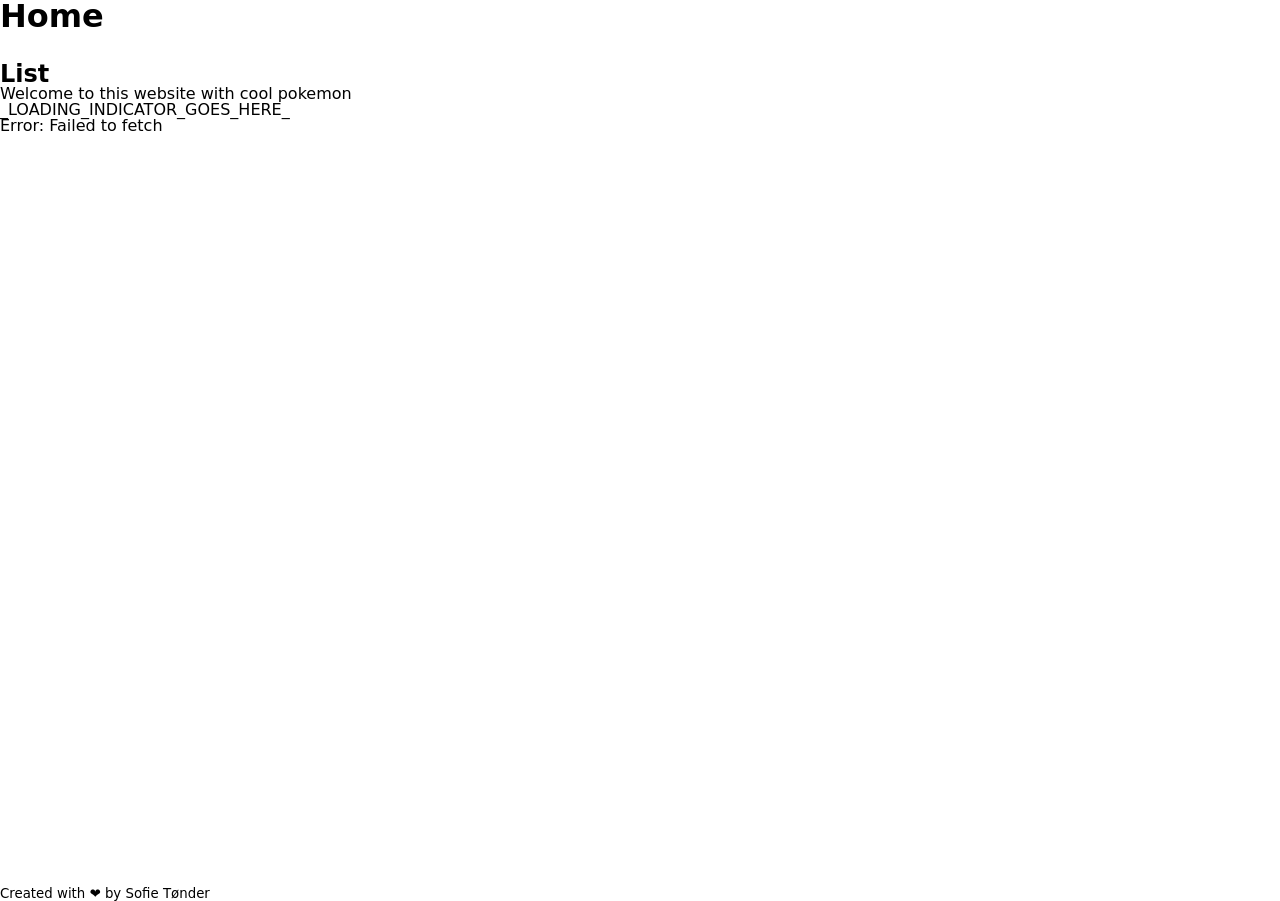
==== index.html @ 950b8119 "added" ====
<!DOCTYPE html>
<html lang="en">
  <head>
    <meta charset="UTF-8" />
    <link rel="icon" type="image/svg+xml" href="/vite.svg" />
    <meta name="viewport" content="width=device-width, initial-scale=1.0" />
    <meta name="description" content="_REPLACE_WITH_DESCRIPTION_" />
    <meta
      name="keywords"
      content="HTML, CSS, JavaScript, _REPLACE_WITH_KEYWORD_"
    />
    <meta name="author" content="_YOUR_NAME_" />
    <link rel="stylesheet" href="/style.css" />
    <script src="src/js/app.js" defer></script>
    <title>_REPLACE_SITE_NAME</title>
  </head>
  <body class="animate__animated animate__fadeIn">
    <header class="l-header">
      <h1>Home</h1>
    </header>

    <main class="l-main">
      <section role="search"></section>

      <article role="doc-introduction">
        <h2>List</h2>

        <p>Welcome to this website with cool pokemon</p>
      </article>

      
      
      <section role="list">
        <div id="card">_LOADING_INDICATOR_GOES_HERE_</div>
      </section>

      <div class="results"></div>
    </main>

    <footer class="l-footer">
      <small>Created with ❤️ by Sofie Tønder</small>
    </footer>
    
  </body>
</html>
---- style.css ----
/* the props */
@import "open-props/style";

/* optional imports that use the props */
@import "open-props/normalize";
@import "animate.css";

@import "src/css/variables.css";
@import "src/css/reset.css";
@import "src/css/utilities.css";
@import "src/css/layout.css";
@import "src/css/form.css";
@import "src/css/ui.css";
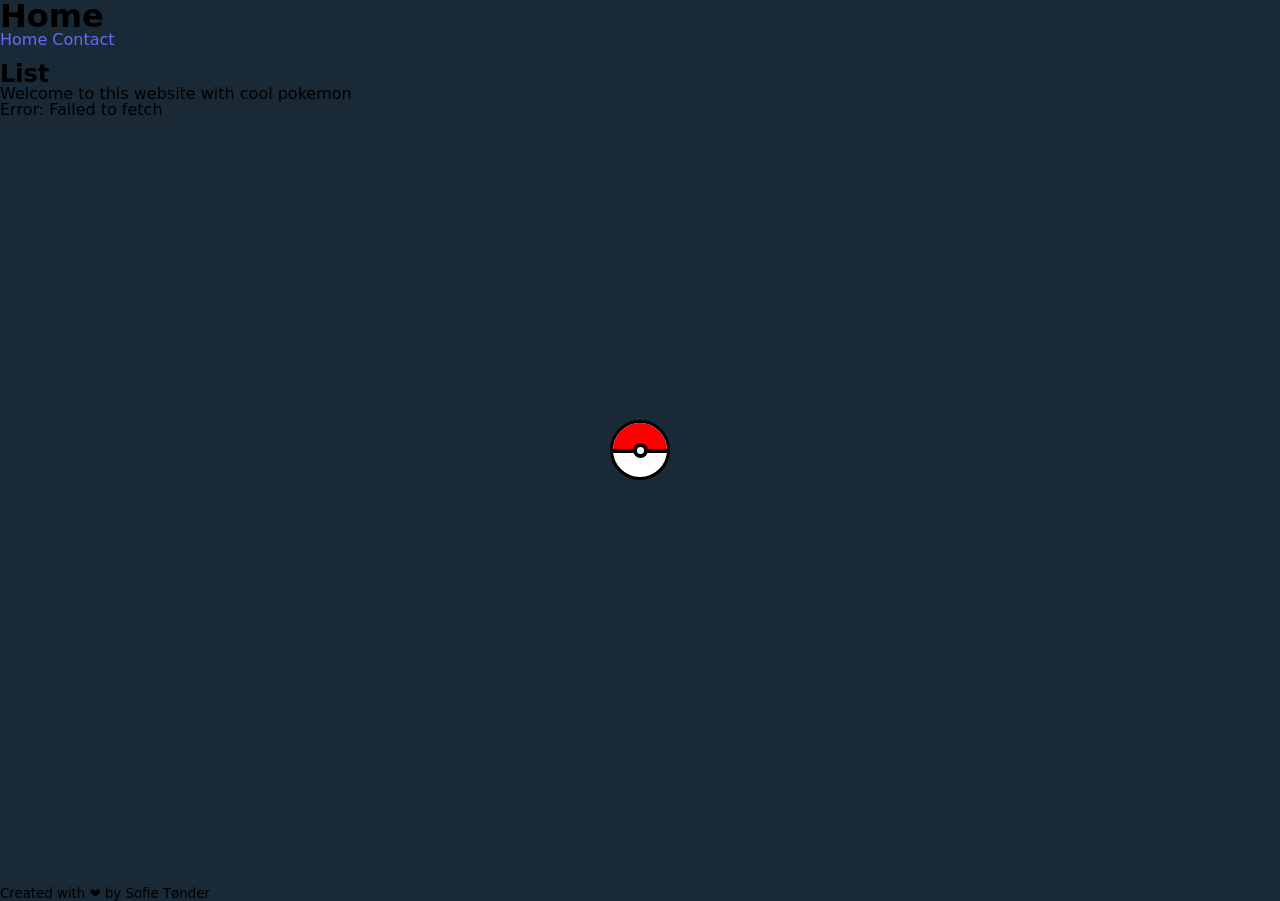
==== commit a70e66c0: "includes detail, app, contact" ====
--- a/index.html
+++ b/index.html
@@ -17,6 +17,10 @@
   <body class="animate__animated animate__fadeIn">
     <header class="l-header">
       <h1>Home</h1>
+      <nav>
+        <a href="index.html"> Home </a>
+        <a href="contact.html"> Contact </a>
+      </nav>
     </header>
 
     <main class="l-main">
@@ -28,10 +32,9 @@
         <p>Welcome to this website with cool pokemon</p>
       </article>
 
-      
-      
       <section role="list">
-        <div id="card">_LOADING_INDICATOR_GOES_HERE_</div>
+        <div id="loader">
+ 
       </section>
 
       <div class="results"></div>
@@ -40,6 +43,5 @@
     <footer class="l-footer">
       <small>Created with ❤️ by Sofie Tønder</small>
     </footer>
-    
   </body>
 </html>
--- a/style.css
+++ b/style.css
@@ -11,3 +11,5 @@
 @import "src/css/layout.css";
 @import "src/css/form.css";
 @import "src/css/ui.css";
+
+@import "src/css/loader.css";
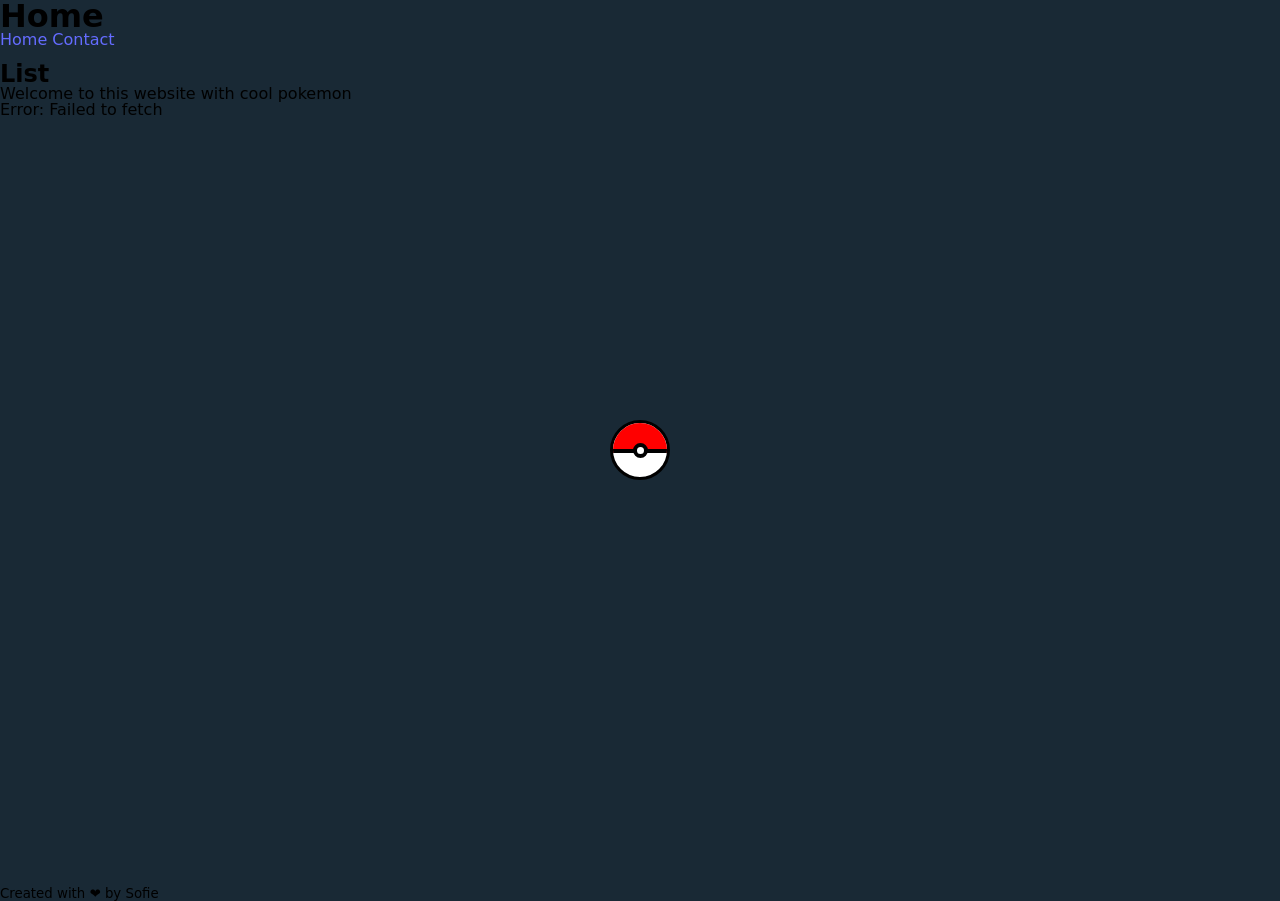
==== commit 08082ba5: "changes" ====
--- a/index.html
+++ b/index.html
@@ -41,7 +41,7 @@
     </main>
 
     <footer class="l-footer">
-      <small>Created with ❤️ by Sofie Tønder</small>
+      <small>Created with ❤️ by Sofie</small>
     </footer>
   </body>
 </html>
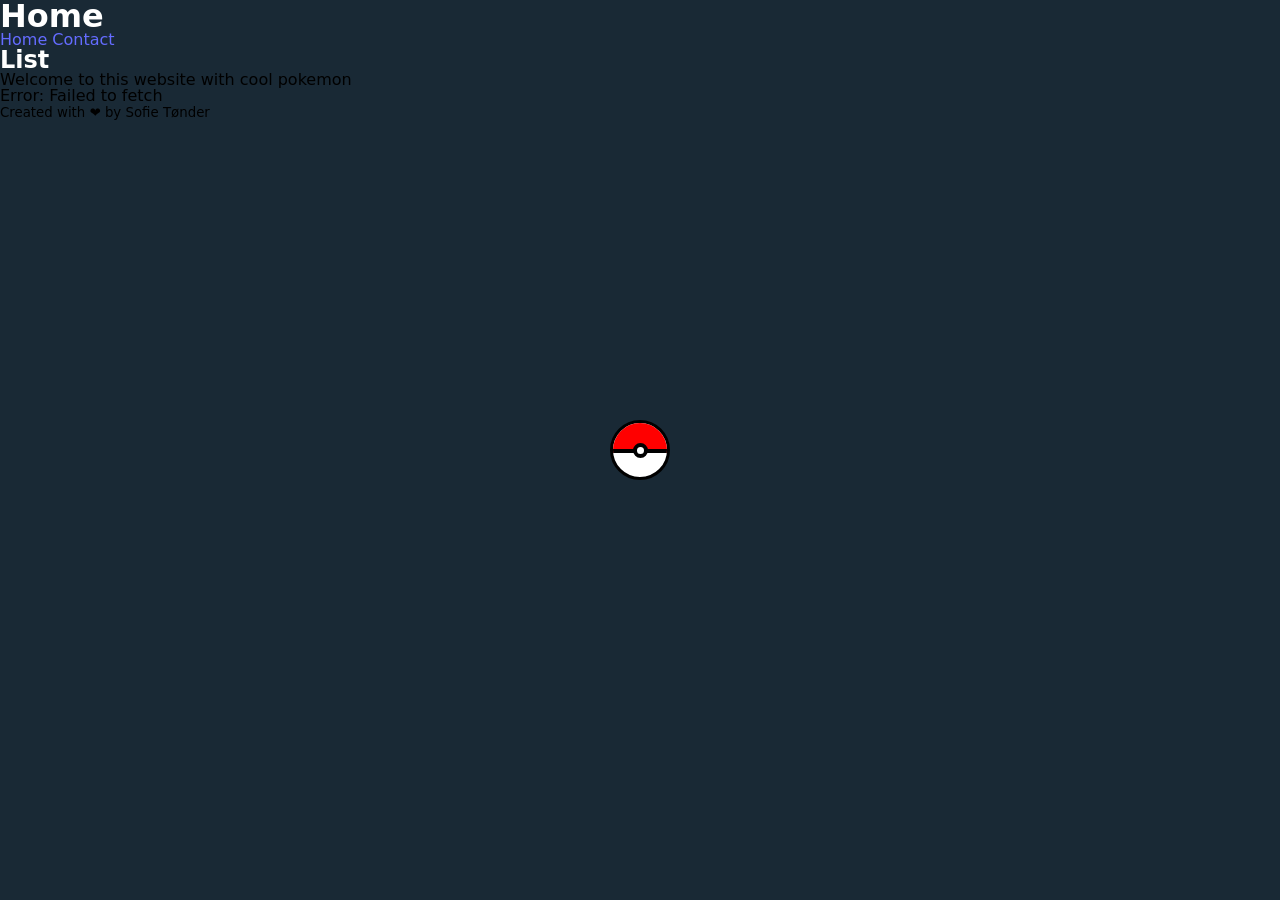
==== commit 8a7bc037: "added styling" ====
--- a/index.html
+++ b/index.html
@@ -41,7 +41,7 @@
     </main>
 
     <footer class="l-footer">
-      <small>Created with ❤️ by Sofie</small>
+      <small>Created with ❤️ by Sofie Tønder</small>
     </footer>
   </body>
 </html>
--- a/style.css
+++ b/style.css
@@ -8,8 +8,11 @@
 @import "src/css/variables.css";
 @import "src/css/reset.css";
 @import "src/css/utilities.css";
-@import "src/css/layout.css";
+
 @import "src/css/form.css";
 @import "src/css/ui.css";
 
 @import "src/css/loader.css";
+
+@import "src/css/card-list.css";
+
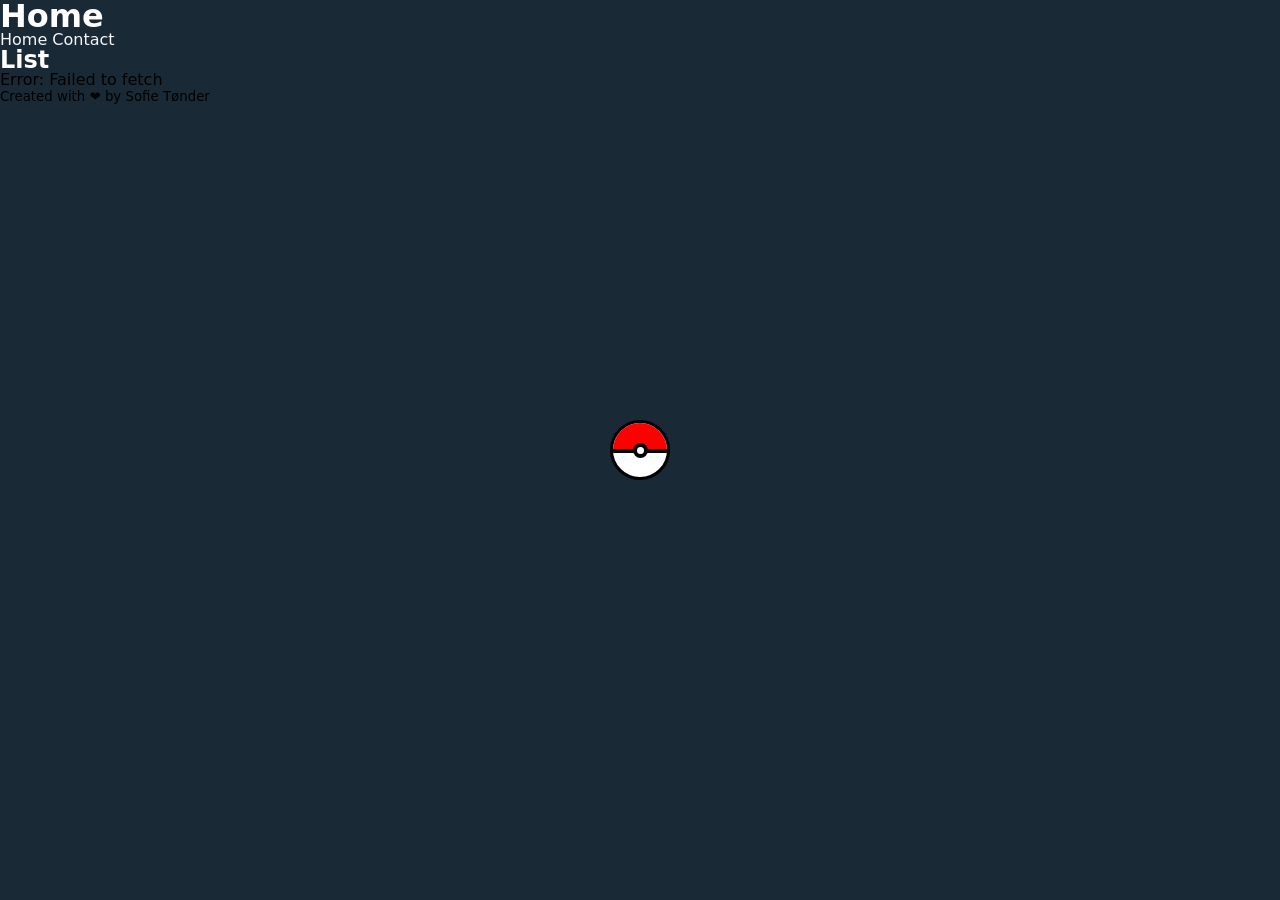
==== commit 03b46877: "fixed error" ====
--- a/index.html
+++ b/index.html
@@ -12,7 +12,7 @@
     <meta name="author" content="_YOUR_NAME_" />
     <link rel="stylesheet" href="/style.css" />
     <script src="src/js/app.js" defer></script>
-    <title>_REPLACE_SITE_NAME</title>
+    <title>Pokèmon API project</title>
   </head>
   <body class="animate__animated animate__fadeIn">
     <header class="l-header">
@@ -29,7 +29,7 @@
       <article role="doc-introduction">
         <h2>List</h2>
 
-        <p>Welcome to this website with cool pokemon</p>
+        <p></p>
       </article>
 
       <section role="list">
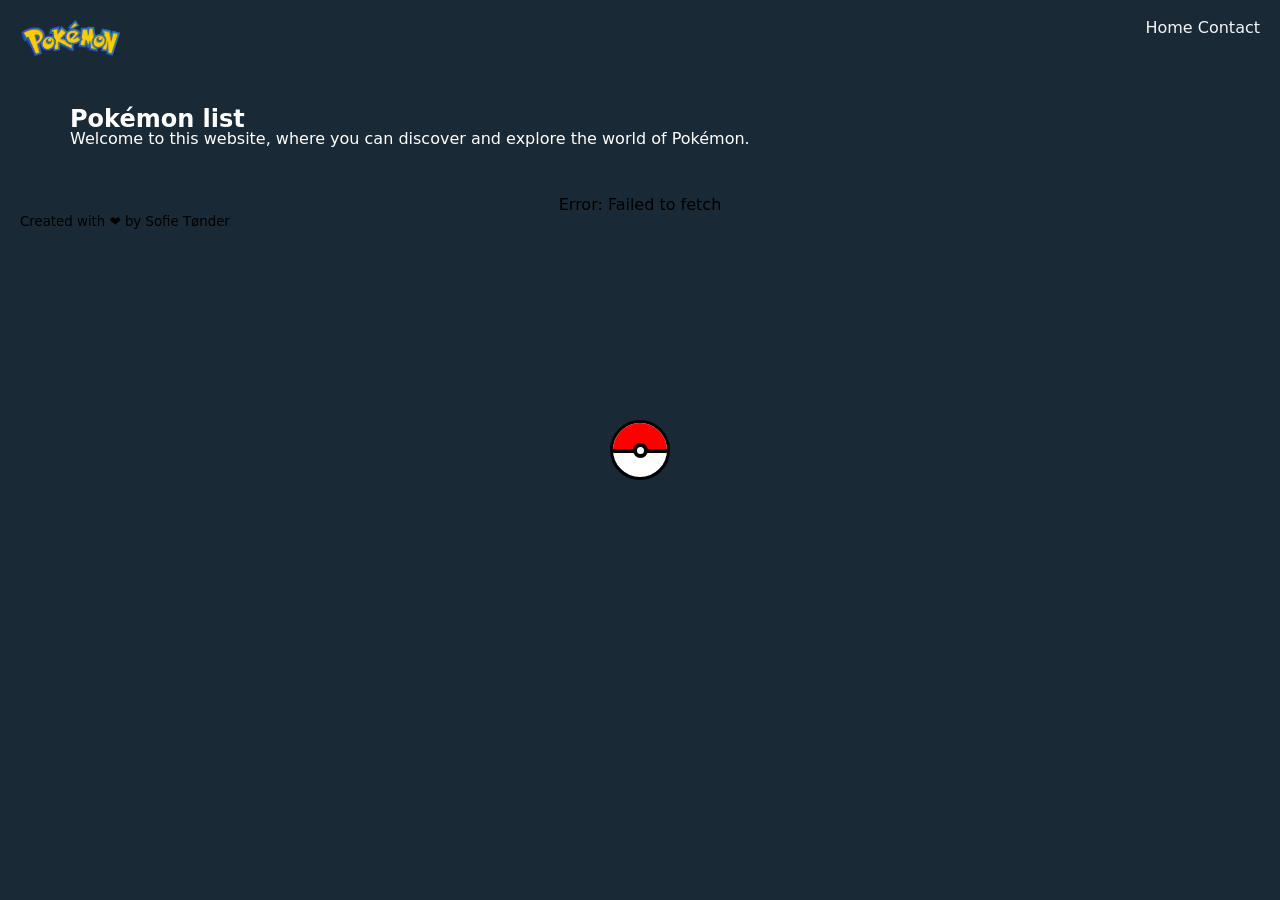
==== commit 205e5c2a: "styling" ====
--- a/index.html
+++ b/index.html
@@ -16,20 +16,22 @@
   </head>
   <body class="animate__animated animate__fadeIn">
     <header class="l-header">
-      <h1>Home</h1>
       <nav>
+        <img src="images/pokemon-logo.png" alt="Pokemon logo"  class="logo"/>
+      <div>
         <a href="index.html"> Home </a>
         <a href="contact.html"> Contact </a>
+      </div>
       </nav>
     </header>
 
     <main class="l-main">
       <section role="search"></section>
 
-      <article role="doc-introduction">
-        <h2>List</h2>
+      <article role="doc-introduction" class ="intro">
+        <h2>Pokémon list</h2>
 
-        <p></p>
+        <p class="intro-p">Welcome to this website, where you can discover and explore the world of Pokémon.
       </article>
 
       <section role="list">
--- a/style.css
+++ b/style.css
@@ -16,3 +16,5 @@
 
 @import "src/css/card-list.css";
 
+@import "src/css/pokemon-details.css";
+
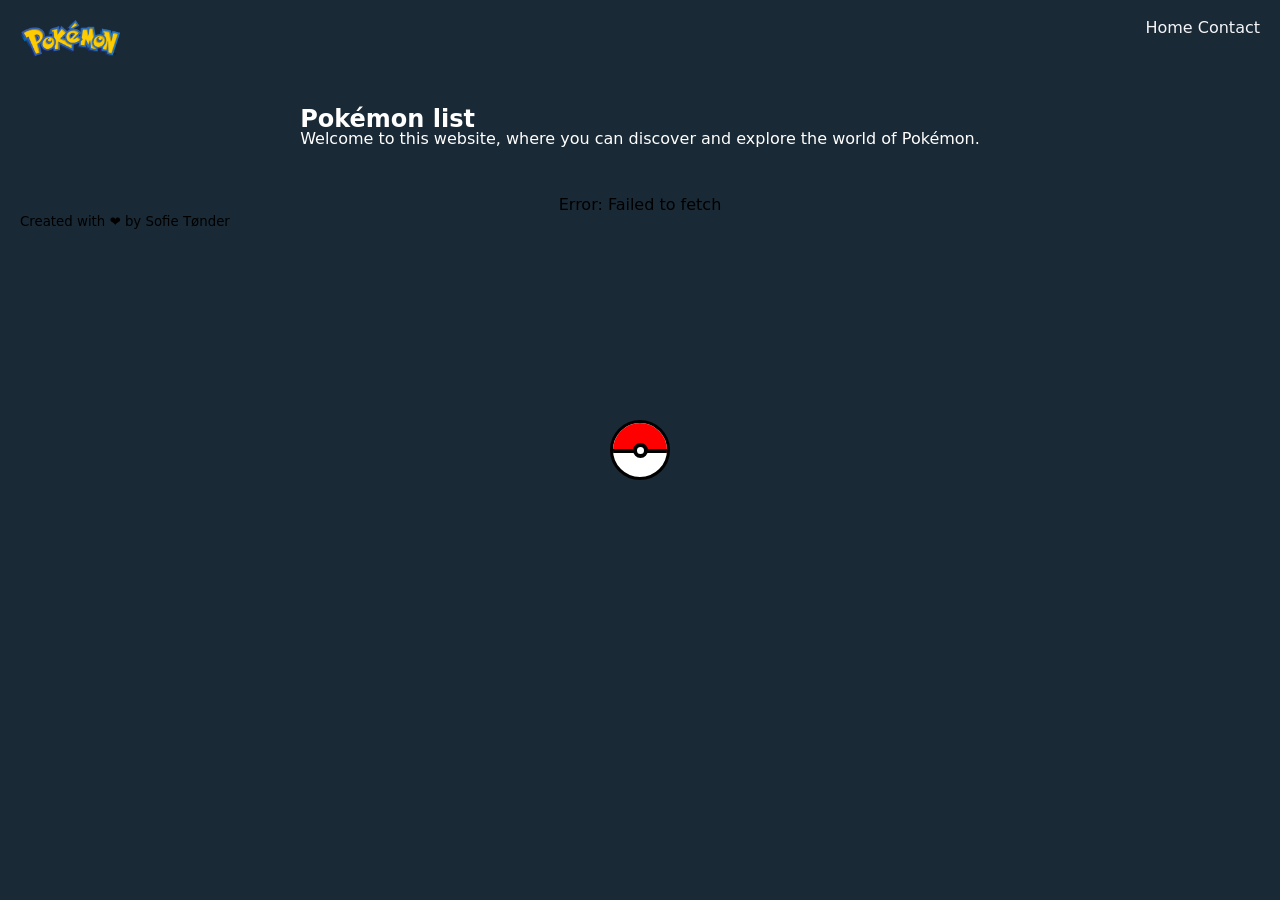
==== commit d50e3cb8: "added vite config file" ====
--- a/index.html
+++ b/index.html
@@ -4,12 +4,12 @@
     <meta charset="UTF-8" />
     <link rel="icon" type="image/svg+xml" href="/vite.svg" />
     <meta name="viewport" content="width=device-width, initial-scale=1.0" />
-    <meta name="description" content="_REPLACE_WITH_DESCRIPTION_" />
+    <meta name="description" content="Find facts about different Pokémons" />
     <meta
       name="keywords"
-      content="HTML, CSS, JavaScript, _REPLACE_WITH_KEYWORD_"
+      content="HTML, CSS, JavaScript, Pokemon API"
     />
-    <meta name="author" content="_YOUR_NAME_" />
+    <meta name="author" content="Sofie Tønder" />
     <link rel="stylesheet" href="/style.css" />
     <script src="src/js/app.js" defer></script>
     <title>Pokèmon API project</title>
